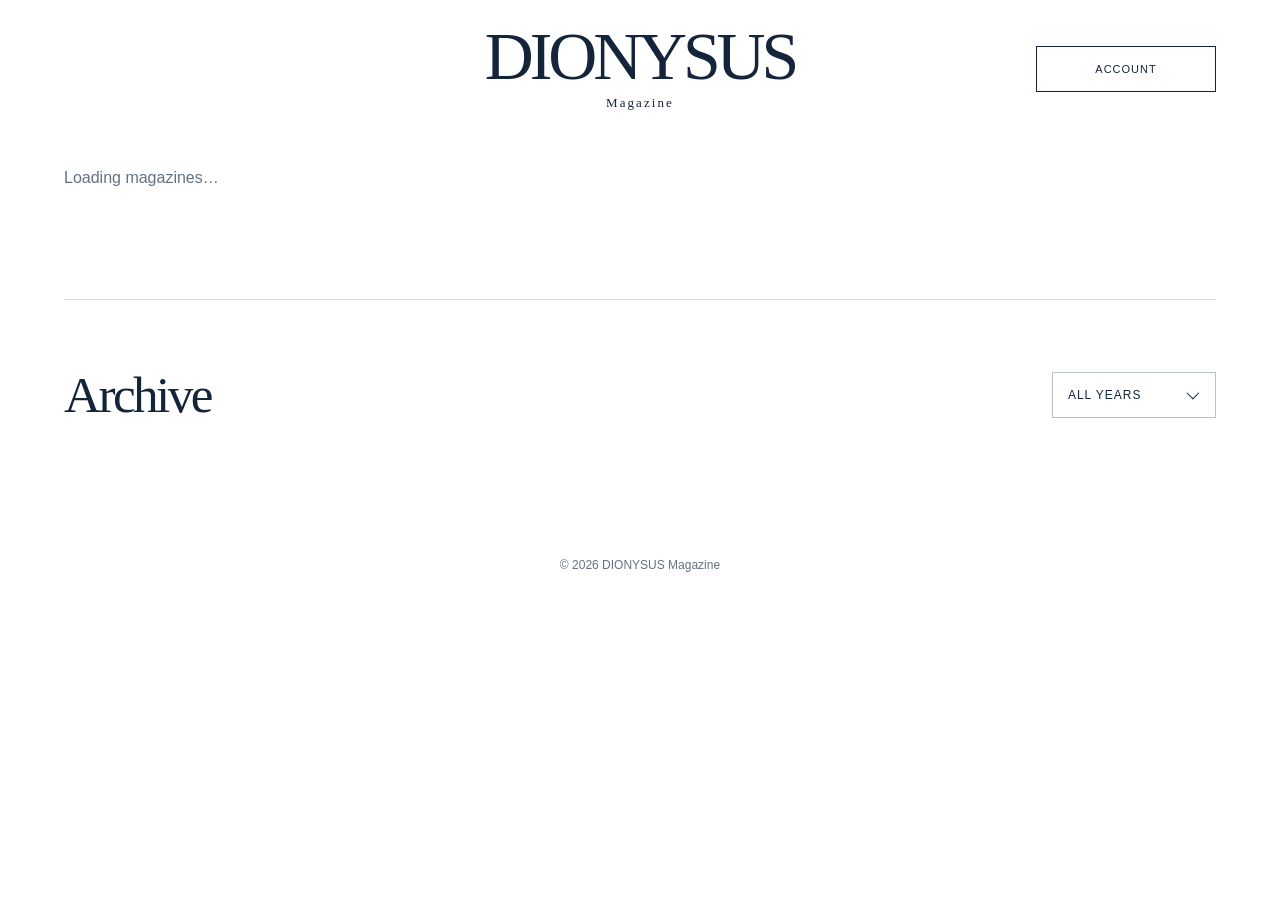
==== index.html @ 73b6ebdb "Add files via upload" ====
<!DOCTYPE html>

<html lang="en">
<head>
<meta charset="utf-8"/>
<meta content="width=device-width,initial-scale=1" name="viewport"/>
<title>Dionysus Magazine</title>
<link href="./style.css" rel="stylesheet"/>
<link rel="icon" href="/favicon.ico" sizes="any" type="image/x-icon"/>
<link rel="icon" href="/favicon-48.png" sizes="48x48" type="image/png"/>
<link rel="icon" href="/favicon-96.png" sizes="96x96" type="image/png"/>
</head>
<body class="page-index">
<div class="shell">
<header class="top site-header"><a aria-label="Dionysus Magazine home" class="brand" href="./index.html"><div class="masthead">DIONYSUS</div><small>Magazine</small></a><div class="account-actions"><a class="subscribe profile-outline" href="./Subscribe.html" id="account-link">Account</a></div></header>
<main>
<section aria-labelledby="current-title" class="current"><div class="state" id="loading">Loading magazines…</div><div class="current-grid hidden" id="current-content"><a aria-label="Read current issue" class="cover" id="current-cover-link" rel="noopener noreferrer" target="_blank"></a><div class="current-copy"><div class="eyebrow">Current issue</div><h1 class="issue-heading" id="current-title"></h1><p class="description">One issue every week. Fifty-two editions a year. A growing archive of magazines, each featuring its own collection of stories, visuals, and ideas.</p><a class="read" id="current-read" rel="noopener noreferrer" target="_blank">Read the magazine</a></div></div><p class="state error hidden" id="error"></p><p class="state hidden" id="empty">No published magazines yet. Upload a PDF in Supabase Storage, then add a published row in the magazines table.</p></section>
<section aria-labelledby="archive-title" class="archive"><div class="archive-head"><h2 id="archive-title">Archive</h2><div class="year-filter-wrap"><div class="year-dropdown" id="year-dropdown"><button aria-controls="year-menu" aria-expanded="false" aria-haspopup="listbox" class="year-trigger" id="year-trigger" type="button"><span id="year-selected">All years</span><span aria-hidden="true" class="year-chevron"></span></button><div aria-label="Filter archive by year" class="year-menu hidden" id="year-menu" role="listbox"></div></div><select aria-label="Archive year" class="visually-hidden" id="year-filter"><option value="all">All years</option></select></div></div><div class="archive-grid" id="archive-grid"></div><p class="state hidden" id="archive-empty">No earlier issues for this year.</p></section>
</main><footer class="site-footer"><div>© <span id="site-copyright-year"></span> DIONYSUS Magazine</div></footer>
</div>
<script type="module">

// The Supabase publishable key is public by design. Never put a service-role or secret key here.
import {createClient} from 'https://esm.sh/@supabase/supabase-js@2';
const SUPABASE_URL = 'https://imwqgvigesticlhsakfx.supabase.co';
const SUPABASE_PUBLISHABLE_KEY = 'sb_publishable_GEjJpD7saLKkIDj7LmeCiQ_CbvduMlo';
const BUCKET = 'magazine-pdfs';
const COVER_BUCKET = 'magazine-covers';
const $ = id => document.getElementById(id);
const authDb=createClient(SUPABASE_URL,SUPABASE_PUBLISHABLE_KEY);
let canRead=false;
let signedIn=false;
let displayedIssues=[];
function issueHref(issue){return canRead?'#read-magazine':signedIn?'./profile.html':subscribeUrl(issue)}
function refreshIssueLinks(){
 for(const a of document.querySelectorAll('[data-pdf-path]')){
  const path=a.dataset.pdfPath;
  a.href=canRead?'#read-magazine':signedIn?'./profile.html':'./Subscribe.html';
  a.removeAttribute('target');a.removeAttribute('rel');
 }
}
async function updateAccess(session){
 canRead=false;
 signedIn=!!session?.user;
 if(session?.user){
  const {data,error}=await authDb.from('magazine_subscribers').select('subscription_status').eq('user_id',session.user.id).maybeSingle();
  if(error)console.error('Unable to verify subscription:',error);
  canRead=data?.subscription_status==='active';
 }
 refreshIssueLinks();
}
async function showAccount(session){
 const link=$('account-link');if(!link)return;
 link.textContent=session?.user?(session.user.email||'Profile'):'Account';
  link.setAttribute('aria-label',session?.user?`Account: ${session.user.email||'Profile'}`:'Account');
 link.href=session?.user?'./profile.html':'./Subscribe.html';
 link.title=session?.user?'Open your profile':'Log in or subscribe';
 link.classList.add('profile-outline');
}
authDb.auth.getSession().then(async ({data})=>{await showAccount(data.session);await updateAccess(data.session)}).catch(console.error);
authDb.auth.onAuthStateChange((_event,session)=>{void showAccount(session);setTimeout(()=>updateAccess(session),0)});


// PDF bucket is PRIVATE. Download requires Supabase Storage RLS authorization.
async function downloadProtectedPdf(path){
 try{
  const {data:{session}}=await authDb.auth.getSession();
  if(!session){location.href='./Subscribe.html';return}
  const {data:subscription,error:statusError}=await authDb.from('magazine_subscribers').select('subscription_status').eq('user_id',session.user.id).maybeSingle();
  if(statusError)throw new Error('Unable to verify your subscription. Please try again.');
  if(subscription?.subscription_status!=='active'){location.href='./profile.html';return}
  const {data,error}=await authDb.storage.from(BUCKET).download(path);
  if(error)throw new Error('Unable to download this magazine: '+error.message);
  const filename=path.split('/').pop()||'magazine.pdf';
  const url=URL.createObjectURL(new Blob([data],{type:'application/pdf'}));
  const link=document.createElement('a');
  link.href=url;
  link.download=filename;
  link.style.display='none';
  document.body.append(link);
  link.click();
  link.remove();
  setTimeout(()=>URL.revokeObjectURL(url),60000);
 }catch(err){alert(err.message||String(err));}
}
document.addEventListener('click',e=>{
 const link=e.target.closest('a[data-pdf-path]');if(!link)return;
 e.preventDefault();
 void downloadProtectedPdf(link.dataset.pdfPath);
});
const label = issue => `${issue.issue_week}/52 ${issue.issue_year}`;
const subscribeUrl = issue => `./Subscribe.html?issue=${encodeURIComponent(label(issue))}`;
// PNG cover stored alongside each PDF by Dionysus Admin.
const coverUrl = path => `${SUPABASE_URL}/storage/v1/object/public/${COVER_BUCKET}/${String(path.replace(/\.pdf$/i,'.png')).split('/').map(encodeURIComponent).join('/')}`;
function renderCover(container,path,eager=false){
 const img=document.createElement('img');img.src=coverUrl(path);img.alt='Magazine cover';img.loading=eager?'eager':'lazy';img.decoding='async';if(eager)img.fetchPriority='high';img.onerror=()=>{console.error('Cover image failed:',img.src);container.title='PNG missing or inaccessible in magazine-covers: '+path.replace(/\.pdf$/i,'.png');img.remove();const note=document.createElement('span');note.className='cover-unavailable';note.textContent='Cover unavailable';container.append(note)};container.replaceChildren(img);
}
function coverLink(issue){
  const a=document.createElement('a');a.className='issue-link';a.href=issueHref(issue);a.dataset.pdfPath=issue.pdf_path;a.removeAttribute('target');a.removeAttribute('rel');a.setAttribute('aria-label',`Read issue ${label(issue)}`);
  const cover=document.createElement('div');cover.className='cover';a.append(cover);renderCover(cover,issue.pdf_path);
  const caption=document.createElement('span');caption.className='issue-label';caption.textContent=label(issue);a.append(caption);return a;
}
function renderArchive(issues){
  const grid=$('archive-grid');grid.replaceChildren();
  const year=$('year-filter').value;
  const filtered=issues.filter(i=>year==='all'||String(i.issue_year)===year);
  for(const issue of filtered)grid.append(coverLink(issue));
  $('archive-empty').classList.toggle('hidden',filtered.length!==0);
}
async function loadMagazines(){
 try{
  const endpoint=`${SUPABASE_URL}/rest/v1/magazines?select=issue_year,issue_week,publication_date,pdf_path&published=eq.true&order=issue_year.desc,issue_week.desc`;
  const response=await fetch(endpoint,{headers:{apikey:SUPABASE_PUBLISHABLE_KEY}});
  if(!response.ok){const detail=await response.text();throw new Error(`Supabase returned ${response.status}: ${detail.slice(0,300)}`)}
  const issues=await response.json();$('loading').classList.add('hidden');
  if(!issues.length){$('empty').classList.remove('hidden');$('archive-empty').classList.remove('hidden');return}
  const [current,...older]=issues;
  $('current-title').textContent=label(current);
  $('current-cover-link').href=issueHref(current);$('current-cover-link').dataset.pdfPath=current.pdf_path;
   renderCover($('current-cover-link'), current.pdf_path, true);
  $('current-read').href=issueHref(current);$('current-read').dataset.pdfPath=current.pdf_path;
  $('current-content').classList.remove('hidden');
  const years=[...new Set(older.map(i=>i.issue_year))];
  for(const year of years){const option=document.createElement('option');option.value=String(year);option.textContent=String(year);$('year-filter').append(option)}
  // Build a fully styled dropdown while keeping the original select as the filter state.
  const yearSelect=$('year-filter'),yearTrigger=$('year-trigger'),yearMenu=$('year-menu'),yearDropdown=$('year-dropdown');
  function closeYearMenu(){yearMenu.classList.add('hidden');yearTrigger.setAttribute('aria-expanded','false')}
  function rebuildYearMenu(){
    yearMenu.replaceChildren();
    for(const option of yearSelect.options){
      const item=document.createElement('button');item.type='button';item.className='year-option';item.setAttribute('role','option');item.dataset.value=option.value;item.textContent=option.textContent;item.setAttribute('aria-selected',String(option.value===yearSelect.value));
      item.addEventListener('click',()=>{yearSelect.value=option.value;$('year-selected').textContent=option.textContent;yearSelect.dispatchEvent(new Event('change'));closeYearMenu();yearTrigger.focus()});
      yearMenu.append(item);
    }
  }
  yearTrigger.addEventListener('click',()=>{const opening=yearMenu.classList.contains('hidden');yearMenu.classList.toggle('hidden',!opening);yearTrigger.setAttribute('aria-expanded',String(opening));if(opening)yearMenu.querySelector('[aria-selected="true"]')?.focus()});
  yearDropdown.addEventListener('keydown',e=>{if(e.key==='Escape'){closeYearMenu();yearTrigger.focus()}else if(e.key==='ArrowDown'||e.key==='ArrowUp'){if(yearMenu.classList.contains('hidden')){yearTrigger.click();e.preventDefault();return}const items=[...yearMenu.querySelectorAll('.year-option')],idx=items.indexOf(document.activeElement),step=e.key==='ArrowDown'?1:-1;items[(idx+step+items.length)%items.length]?.focus();e.preventDefault()}});
  document.addEventListener('pointerdown',e=>{if(!yearDropdown.contains(e.target))closeYearMenu()});
  yearSelect.addEventListener('change',()=>{rebuildYearMenu();renderArchive(older)});
  rebuildYearMenu();
  renderArchive(older);
  refreshIssueLinks();
 }catch(err){$('loading').classList.add('hidden');$('error').textContent=`Unable to load magazines. ${err.message}`;$('error').classList.remove('hidden');console.error(err)}
}
loadMagazines();
</script>
<script>document.getElementById("site-copyright-year").textContent = new Date().getFullYear();</script></body>
</html>
---- style.css ----
/* Shared stylesheet for Dionysus Magazine. */
/* index(20261010-120838).html */
body.page-index{--ink:#14243A;--muted:#647184;--paper:#fff;--cover:#e5e5e5}
body.page-index *{box-sizing:border-box}
body.page-index{margin:0;background:var(--paper);color:var(--ink);font-family:Arial,Helvetica,sans-serif}
body.page-index button, body.page-index select{font:inherit}
body.page-index a{color:inherit}
body.page-index .shell{max-width:1380px;margin:auto;padding:26px clamp(20px,5vw,75px) 90px}
body.page-index .top{display:grid;grid-template-columns:1fr auto 1fr;align-items:center;gap:15px;border-bottom:1px solid #dbe0e5;padding-bottom:24px}
body.page-index .brand{text-decoration:none;grid-column:2;text-align:center}
body.page-index .masthead{font-family:Georgia,"Times New Roman",serif;font-size:clamp(39px,5.5vw,73.728px);letter-spacing:-.068em;line-height:.9;font-weight:normal}
body.page-index .brand small{display:block;font-family:Georgia,serif;font-size:15px;letter-spacing:.18em;margin-top:11px}
body.page-index .account-actions{grid-column:3;justify-self:end;display:flex;gap:9px;align-items:center}
body.page-index .subscribe{background:var(--ink);color:white;border:1px solid var(--ink);padding:12px 19px;text-decoration:none;font-size:12px;letter-spacing:.09em;text-transform:uppercase}
body.page-index .eyebrow{font-size:12px;letter-spacing:.16em;text-transform:uppercase;font-weight:bold}
body.page-index .current{padding:65px 0 80px;border-bottom:1px solid #dbe0e5}
body.page-index .current-grid{display:grid;grid-template-columns:minmax(240px, .95fr) 1fr;gap:clamp(32px,7vw,110px);align-items:center}
body.page-index .cover{display:block;aspect-ratio:210/297;background:var(--cover);width:100%;border:0;overflow:hidden;position:relative}
body.page-index .cover img{width:100%;height:100%;object-fit:cover;display:block}
body.page-index .current .cover{max-width:470px}
body.page-index .issue-heading{font-family:Georgia,serif;font-size:clamp(40px,5.8vw,88px);font-weight:normal;letter-spacing:-.055em;line-height:1;margin:20px 0 28px}
body.page-index .description{font-family:Georgia,serif;font-size:clamp(17px,1.65vw,23px);line-height:1.55;max-width:500px;color:#46556a}
body.page-index .read{display:inline-block;margin-top:26px;padding:15px 25px;background:var(--ink);color:white;text-decoration:none;font-size:12px;letter-spacing:.12em;text-transform:uppercase}
body.page-index .archive{padding-top:65px}
body.page-index .archive-head{display:flex;justify-content:space-between;align-items:end;gap:16px;margin-bottom:34px}
body.page-index .archive h2{font-family:Georgia,serif;font-size:clamp(32px,4vw,54px);font-weight:normal;letter-spacing:-.05em;margin:0}
body.page-index .archive label{font-size:12px;letter-spacing:.1em;text-transform:uppercase}
body.page-index .archive select{margin-left:10px;padding:9px 26px 9px 12px;background:white;border:1px solid #b9c1ca;color:var(--ink)}
body.page-index .archive-grid{display:grid;grid-template-columns:repeat(4,minmax(0,1fr));gap:42px 22px}
body.page-index .issue-link{text-decoration:none;display:block}
body.page-index .issue-link:hover .cover{outline:2px solid var(--ink);outline-offset:3px}
body.page-index .issue-label{display:block;font-family:Georgia,serif;font-size:clamp(16px,1.7vw,24px);margin-top:13px}
body.page-index .state{padding:32px 0;color:var(--muted)}
body.page-index .error{color:#9b2633}
body.page-index .hidden{display:none!important}
body.page-index footer{border-top:1px solid #dbe0e5;margin-top:80px;padding-top:20px;color:var(--muted);font-size:12px}
@media (max-width:700px){body.page-index .shell{padding-top:22px}
body.page-index .top{grid-template-columns:1fr auto;align-items:center}
body.page-index .brand{grid-column:1;text-align:left}
body.page-index .masthead{font-size:clamp(37px,8vw,60px)}
body.page-index .brand small{text-align:left}
body.page-index .account-actions{grid-column:2}
body.page-index .subscribe{padding:10px}
body.page-index .current{padding:45px 0 60px}
body.page-index .current-grid{grid-template-columns:1fr;gap:28px}
body.page-index .current .cover{max-width:360px}
body.page-index .issue-heading{margin:15px 0}
body.page-index .archive-grid{grid-template-columns:repeat(2,minmax(0,1fr));gap:32px 16px}
body.page-index .archive{padding-top:42px}}
@media (max-width:370px){body.page-index .masthead{font-size:32px}
body.page-index .subscribe{font-size:10px}
body.page-index .account-actions{gap:5px}}
body.page-index .cover-unavailable{position:absolute;inset:0;display:flex;align-items:center;justify-content:center;padding:20px;text-align:center;font-size:13px;color:#647184}
body.page-index .archive select{appearance:none;-webkit-appearance:none;padding-right:44px;background-image:url("data:image/svg+xml,%3Csvg xmlns='http://www.w3.org/2000/svg' width='12' height='8' viewBox='0 0 12 8'%3E%3Cpath d='M1 1.5 6 6.5 11 1.5' fill='none' stroke='%2314243a' stroke-width='1.5' stroke-linecap='round' stroke-linejoin='round'/%3E%3C/svg%3E");background-repeat:no-repeat;background-position:right 15px center;background-size:12px 8px;}
body.page-index .visually-hidden{position:absolute!important;width:1px!important;height:1px!important;padding:0!important;margin:-1px!important;overflow:hidden!important;clip:rect(0,0,0,0)!important;white-space:nowrap!important;border:0!important}
body.page-index .year-filter-wrap{display:flex;align-items:center;gap:12px}
body.page-index .year-caption{font-size:12px;font-weight:bold;letter-spacing:.1em;text-transform:uppercase}
body.page-index .year-dropdown{position:relative;min-width:164px}
body.page-index .year-trigger{width:100%;display:flex;align-items:center;justify-content:space-between;gap:22px;padding:13px 15px;background:#fff;border:1px solid #b9c1ca;color:var(--ink);font:12px Arial,Helvetica,sans-serif;letter-spacing:.08em;text-transform:uppercase;cursor:pointer;transition:border-color .15s,background .15s}
body.page-index .year-trigger:hover, body.page-index .year-trigger[aria-expanded="true"]{border-color:var(--ink);background:#f7f8fa}
body.page-index .year-trigger:focus-visible, body.page-index .year-option:focus-visible{outline:2px solid var(--ink);outline-offset:3px}
body.page-index .year-chevron{display:block;width:9px;height:9px;border-right:1.5px solid currentColor;border-bottom:1.5px solid currentColor;transform:rotate(45deg) translateY(-2px);margin-right:4px;transition:transform .15s}
body.page-index .year-trigger[aria-expanded="true"] .year-chevron{transform:rotate(225deg) translate(-2px,-2px)}
body.page-index .year-menu{position:absolute;top:calc(100% + 5px);right:0;width:100%;max-height:250px;overflow-y:auto;background:#fff;border:1px solid var(--ink);box-shadow:0 12px 24px rgba(20,36,58,.1);z-index:20;padding:5px}
body.page-index .year-option{width:100%;display:block;text-align:left;border:0;background:transparent;color:var(--ink);padding:12px 11px;font:12px Arial,Helvetica,sans-serif;letter-spacing:.07em;text-transform:uppercase;cursor:pointer}
body.page-index .year-option:hover, body.page-index .year-option:focus-visible{background:#f0f2f5}
body.page-index .year-option[aria-selected="true"]{background:var(--ink);color:white}
body.page-index .login-outline{background:transparent;color:var(--ink);border:1px solid var(--ink)}
/* profile(2).html */
body.page-profile{--ink:#14243a;--muted:#647184;--line:#dbe0e5}
body.page-profile *{box-sizing:border-box}
body.page-profile{margin:0;color:var(--ink);background:#fff;font-family:Arial,Helvetica,sans-serif}
body.page-profile a{color:inherit}
body.page-profile .shell{max-width:1050px;margin:auto;padding:26px clamp(20px,5vw,75px) 80px}
body.page-profile .top{display:flex;justify-content:center;align-items:center;border-bottom:1px solid var(--line);padding-bottom:24px}
body.page-profile .nav-back{padding-top:20px}
body.page-profile .nav-back .back{display:inline-block}
body.page-profile .brand{text-decoration:none;text-align:center}
body.page-profile .masthead{font-family:Georgia,serif;font-size:clamp(38px,5.5vw,67px);letter-spacing:-.068em;line-height:.9}
body.page-profile .brand small{display:block;font-family:Georgia,serif;font-size:15px;letter-spacing:.18em;margin-top:11px}
body.page-profile .back{font-size:12px;letter-spacing:.1em;text-decoration:none;text-transform:uppercase}
body.page-profile .layout{display:grid;grid-template-columns:.7fr 1.3fr;gap:clamp(30px,6vw,85px);padding:70px 0}
body.page-profile .eyebrow{font-size:12px;font-weight:bold;letter-spacing:.16em;text-transform:uppercase}
body.page-profile h1{font:normal clamp(42px,6vw,74px)/1.03 Georgia,serif;letter-spacing:-.055em;margin:18px 0}
body.page-profile h2{font:normal 29px Georgia,serif;margin:0 0 20px}
body.page-profile p{line-height:1.55;color:var(--muted)}
body.page-profile .panel{border:1px solid var(--line);padding:clamp(20px,3vw,35px);margin-bottom:20px}
body.page-profile .field{margin-bottom:17px}
body.page-profile label{display:block;font-size:12px;font-weight:bold;letter-spacing:.1em;text-transform:uppercase;margin-bottom:8px}
body.page-profile input{width:100%;padding:13px 12px;border:1px solid #b9c1ca;border-radius:0;font:16px Arial,sans-serif;min-height:46px;color:var(--ink)}
body.page-profile .grid{display:grid;grid-template-columns:1fr 1fr;gap:14px}
body.page-profile .btn{background:var(--ink);color:white;border:1px solid var(--ink);padding:14px 21px;font:12px Arial,sans-serif;letter-spacing:.09em;text-transform:uppercase;cursor:pointer;min-height:46px}
body.page-profile .btn.secondary{background:white;color:var(--ink)}
body.page-profile .btn.danger{background:white;color:#9b2633;border-color:#9b2633}
body.page-profile .btn:disabled{opacity:.5;cursor:wait}
body.page-profile .actions{display:flex;gap:10px;flex-wrap:wrap}
body.page-profile .message{padding:12px;border:1px solid var(--line);margin:14px 0;white-space:pre-wrap;font-size:14px}
body.page-profile .message.error{color:#9b2633}
body.page-profile .hidden{display:none!important}
body.page-profile footer{border-top:1px solid var(--line);padding-top:22px;color:var(--muted);font-size:12px}
@media (max-width:740px){body.page-profile .layout{grid-template-columns:1fr;padding:40px 0}
body.page-profile .grid{grid-template-columns:1fr}}
body.page-profile .layout{display:flex;flex-direction:column;gap:26px;padding:42px 0 60px;max-width:720px;margin:0 auto;}
body.page-profile .layout>section:first-child{border:1px solid var(--line);padding:clamp(22px,4vw,36px);text-align:center;}
body.page-profile .layout>section:first-child .member-title{margin:0 0 20px;}
body.page-profile .layout>section:first-child #status{overflow-wrap:anywhere;}
body.page-profile .layout>section:first-child #signout{max-width:100%;}
body.page-profile .member-title{font:normal 29px Georgia,serif;margin:0 0 20px;text-align:left}
body.page-profile .member-kicker{font-size:11px;font-weight:bold;letter-spacing:.19em;text-transform:uppercase;color:var(--muted);margin:0 0 10px}
body.page-profile .member-details{display:grid;grid-template-columns:1fr 1fr;gap:14px;margin:22px 0 24px;padding:20px 0;border-top:1px solid var(--line);border-bottom:1px solid var(--line);text-align:left}
body.page-profile .member-detail-label{display:block;font-size:12px;text-transform:uppercase;letter-spacing:1px;font-weight:bold;color:var(--ink);margin-bottom:8px}
body.page-profile .member-detail-value{display:block;font-size:14px;font-weight:bold;overflow-wrap:anywhere}
body.page-profile .member-email{font-size:15px;color:var(--ink);margin:12px 0 0;text-align:left;width:100%;align-self:stretch;}
@media (max-width:480px){body.page-profile .member-details{grid-template-columns:1fr}}
body.page-profile .layout>#content{width:100%;}
body.page-profile button.btn{display:block;width:100%;max-width:none;}
body.page-profile .actions{display:flex;flex-direction:column;align-items:stretch;}
body.page-profile .actions button.btn{width:100%;}
/* Subscribe(1).html */
body.page-subscribe{--ink:#14243a;--muted:#647184;--line:#dbe0e5}
body.page-subscribe *{box-sizing:border-box}
body.page-subscribe{margin:0;color:var(--ink);background:#fff;font-family:Arial,Helvetica,sans-serif}
body.page-subscribe a{color:inherit}
body.page-subscribe .shell{max-width:1150px;margin:auto;padding:26px clamp(20px,5vw,75px) 80px}
body.page-subscribe .top{display:flex;justify-content:center;align-items:center;border-bottom:1px solid var(--line);padding-bottom:24px}
body.page-subscribe .nav-back{padding-top:20px}
body.page-subscribe .nav-back .back{display:inline-block}
body.page-subscribe .brand{text-decoration:none;text-align:center}
body.page-subscribe .masthead{font-family:Georgia,serif;font-size:clamp(38px,5.5vw,67px);letter-spacing:-.068em;line-height:.9}
body.page-subscribe .brand small{display:block;font-family:Georgia,serif;font-size:15px;letter-spacing:.18em;margin-top:11px}
body.page-subscribe .back{font-size:12px;letter-spacing:.12em;text-decoration:none;text-transform:uppercase}
body.page-subscribe .layout{display:grid;grid-template-columns:.85fr 1fr;gap:clamp(32px,7vw,110px);padding:80px 0}
body.page-subscribe .eyebrow{font-size:12px;font-weight:bold;letter-spacing:.16em;text-transform:uppercase}
body.page-subscribe .intro h1{font:normal clamp(45px,6vw,80px)/1.03 Georgia,serif;letter-spacing:-.055em;margin:20px 0 24px}
body.page-subscribe .intro p{font:19px/1.6 Georgia,serif;color:#46556a;max-width:390px}
body.page-subscribe .form-panel{border:1px solid var(--line);padding:clamp(22px,3vw,40px)}
body.page-subscribe h2{font:normal 32px Georgia,serif;margin:0 0 10px}
body.page-subscribe .hint{font-size:13px;color:var(--muted);margin-bottom:24px;line-height:1.6}
body.page-subscribe .field{margin:0 0 17px}
body.page-subscribe label{display:block;font-size:12px;font-weight:bold;letter-spacing:.1em;text-transform:uppercase;margin-bottom:8px}
body.page-subscribe input{width:100%;padding:13px 12px;border:1px solid #b9c1ca;border-radius:0;font:16px Arial,sans-serif;min-height:46px;color:var(--ink)}
body.page-subscribe .grid{display:grid;grid-template-columns:1fr 1fr;gap:14px}
body.page-subscribe .btn{display:block;width:100%;background:var(--ink);color:white;border:1px solid var(--ink);padding:15px 23px;font:12px Arial,sans-serif;letter-spacing:.1em;text-transform:uppercase;cursor:pointer;min-height:48px;text-decoration:none}
body.page-subscribe .btn:disabled{opacity:.55;cursor:wait}
body.page-subscribe .message{font-size:14px;line-height:1.5;margin-top:18px;padding:13px;border:1px solid var(--line);white-space:pre-wrap}
body.page-subscribe .message.error{color:#9b2633;border-color:#dfb8be}
body.page-subscribe .message.ok{color:#17613a;border-color:#add5bd}
body.page-subscribe .hidden{display:none!important}
body.page-subscribe .fine{font-size:12px;color:var(--muted);margin-top:20px;line-height:1.6}
body.page-subscribe .issue{font-size:13px;color:var(--muted);margin-top:12px}
body.page-subscribe footer{border-top:1px solid var(--line);padding-top:22px;font-size:12px;color:var(--muted)}
@media (max-width:740px){body.page-subscribe .layout{grid-template-columns:1fr;padding:45px 0;gap:26px}
body.page-subscribe .grid{grid-template-columns:1fr}
body.page-subscribe .back{font-size:10px}
body.page-subscribe .form-panel{padding:22px}}
/* Shared masthead, account links and footer */
body .top.site-header{display:grid;grid-template-columns:1fr auto 1fr;align-items:center;gap:15px;border-bottom:1px solid var(--line,#dbe0e5);padding-bottom:24px}
body .site-header .brand{grid-column:2;text-align:center;text-decoration:none}
body .site-header .masthead{font-family:Georgia,"Times New Roman",serif;font-size:clamp(39px,5.5vw,73.728px);letter-spacing:-.068em;line-height:.9;font-weight:normal}
body .site-header .brand small{display:block;font-family:Georgia,serif;font-size:15px;letter-spacing:.18em;margin-top:11px}
body .site-header .account-actions{grid-column:3;justify-self:end;display:flex;gap:9px;align-items:center}
body .site-header .subscribe{background:var(--ink);color:#fff;border:1px solid var(--ink);padding:12px 19px;text-decoration:none;font-size:12px;letter-spacing:.09em;text-transform:uppercase}
body .site-header .subscribe.login-outline{background:transparent;color:var(--ink)}
body .site-footer{border-top:1px solid var(--line,#dbe0e5);margin-top:80px;padding-top:22px;color:var(--muted);font-size:12px}
body.page-profile .site-footer,body.page-subscribe .site-footer{margin-top:0}
body .hidden{display:none!important}
@media(max-width:700px){body .top.site-header{grid-template-columns:minmax(0,1fr) auto}body .site-header .brand{grid-column:1;text-align:left}body .site-header .brand small{text-align:left}body .site-header .masthead{font-size:clamp(32px,8vw,60px)}body .site-header .account-actions{grid-column:2}body .site-header .subscribe{padding:10px}}
@media(max-width:370px){body .site-header .masthead{font-size:32px}body .site-header .subscribe{font-size:10px}body .site-header .account-actions{gap:5px}}

body.page-subscribe .shipping-heading{font-size:25px;margin:26px 0 18px}

/* Logo-only header on profile, login and subscription pages */
body .site-header.site-header-simple{grid-template-columns:1fr auto 1fr}
body .site-header.site-header-simple .brand{grid-column:2;text-align:center}
body .site-header.site-header-simple .brand small{text-align:center}
@media(max-width:700px){body .site-header.site-header-simple{grid-template-columns:1fr auto 1fr}body .site-header.site-header-simple .brand{grid-column:2;text-align:center}body .site-header.site-header-simple .brand small{text-align:center}}

/* PayPal subscription section */
.page-subscribe .stripe-subscription{margin-top:28px;padding-top:24px;border-top:1px solid var(--line)}
.page-subscribe .stripe-subscription h2{margin-bottom:10px}

.page-subscribe .stripe-checkout{text-align:center;margin-top:12px}

/* Profile overview panel refinements (moved from profile.html) */
/* Consistent with the Password and Shipping address panels. */
body.page-profile .layout { gap: 20px; }
body.page-profile .layout > section.panel,
body.page-profile .layout > section:first-child.panel {
  border: 1px solid var(--line);
  padding: clamp(20px, 3vw, 35px);
  margin: 0;
  background: #fff;
  text-align: left;
}
body.page-profile .layout > section.panel h2 {
  font: normal 29px Georgia, serif;
  margin: 0 0 20px;
  text-align: left;
}
body.page-profile .layout > section.panel .member-details {
  display: flex;
  flex-direction: column;
  gap: 0;
  margin: 0;
  padding: 0;
  border: 0;
  text-align: left;
}
body.page-profile .layout > section.panel .member-details > div {
  padding: 0;
  margin: 0 0 17px;
  border: 0;
  text-align: left;
}
body.page-profile .layout > section.panel .member-detail-label {
  display: block;
  font-size: 12px;
  font-weight: bold;
  letter-spacing: .1em;
  text-transform: uppercase;
  color: var(--ink);
  margin: 0 0 8px;
  text-align: left;
}
body.page-profile .layout > section.panel .member-detail-value {
  display: block;
  font-size: 14px;
  font-weight: normal;
  line-height: 1.55;
  overflow-wrap: anywhere;
  text-align: left;
}
body.page-profile #shippingAddressDisplay { white-space: pre-line; }
body.page-profile #membershipOverview .actions { margin: 0; }
body.page-profile #accountOverview #signout { margin-top: 0; }
body.page-profile .layout > #content > .panel { margin-bottom: 20px; }
body.page-profile .layout > #content > .panel:last-child { margin-bottom: 0; }

/* Account access: same centered width as profile panels */
body.page-subscribe .layout{display:flex;flex-direction:column;max-width:720px;width:100%;margin:0 auto;padding:42px 0 60px;gap:0}
body.page-subscribe .form-panel{width:100%;padding:clamp(20px,3vw,35px)}
@media(max-width:740px){body.page-subscribe .layout{padding:40px 0}}

/* Back navigation removed from profile and account access pages. */

/* No separator lines on site headers and footers across all pages. */
body.page-index .top.site-header,
body.page-profile .top.site-header,
body.page-subscribe .top.site-header { border-bottom: none; }
body.page-index footer,
body.page-profile footer,
body.page-subscribe footer,
body .site-footer { border-top: none; }

/* Profile overview values match the Shipping address form input text. */
body.page-profile .layout > section.panel .member-detail-value {
  font-family: Arial, Helvetica, sans-serif;
  font-size: 16px;
  font-weight: normal;
}

/* Center the copyright text in every page footer. */
body .site-footer,
body.page-index footer,
body.page-profile footer,
body.page-subscribe footer {
  text-align: center;
}

/* Align back navigation with centered 720px content panels. */
body.page-profile .nav-back,
body.page-subscribe .nav-back {max-width:720px;width:100%;margin:0 auto;padding-top:20px;}

/* Outlined navigation buttons below the account forms. */
body.page-subscribe .auth-switch{display:block;width:100%;margin-top:17px;text-align:center;background:#fff;color:var(--ink);border:1px solid var(--ink);text-decoration:none;padding:15px 23px;font:12px Arial,sans-serif;letter-spacing:.1em;text-transform:uppercase;min-height:48px;box-sizing:border-box}
body.page-subscribe .auth-switch:hover{background:#f7f8fa}

/* Account form box heading spacing. */
body.page-subscribe .form-panel h2 { margin: 0 0 17px; }

/* Compact, always-visible site header. */
body.page-index, body.page-profile, body.page-subscribe { --header-height: 76px; }
body .top.site-header {
  position: fixed;
  top: 0;
  left: 0;
  right: 0;
  z-index: 1000;
  height: var(--header-height);
  padding: 10px clamp(20px, 5vw, 75px);
  background: #fff;
  border: 0;
}
body.page-index .shell, body.page-profile .shell, body.page-subscribe .shell { padding-top: calc(var(--header-height) + 16px); }
body .site-header .masthead { font-size: clamp(26px, 3vw, 39px); letter-spacing: -.06em; }
body .site-header .brand small { font-size: 10px; letter-spacing: .16em; margin-top: 5px; }
body .site-header .account-actions { min-width: 0; }
body .site-header .account-actions .subscribe { max-width: min(38vw, 260px); overflow: hidden; text-overflow: ellipsis; white-space: nowrap; font-size: 11px; padding: 10px 12px; }
@media (max-width: 700px) {
  body.page-index, body.page-profile, body.page-subscribe { --header-height: 66px; }
  body .top.site-header { padding: 8px 16px; gap: 8px; }
  body .site-header .masthead { font-size: clamp(23px, 5.8vw, 32px); }
  body .site-header .brand small { font-size: 9px; }
  body .site-header .account-actions .subscribe { max-width: 35vw; font-size: 10px; padding: 9px 8px; }
}

/* Outline the signed-in Profile navigation button only. */
body.page-index .site-header .account-actions .subscribe.profile-outline { background: #fff; color: var(--ink); border: 1px solid var(--ink); }


/* Responsive layout improvements — all pages */
html { -webkit-text-size-adjust: 100%; }
body.page-index, body.page-profile, body.page-subscribe { min-width: 0; overflow-x: clip; }
body.page-index .shell, body.page-profile .shell, body.page-subscribe .shell { width: 100%; min-width: 0; }
body .site-header .brand, body .site-header .account-actions { min-width: 0; }
body .site-header .account-actions .subscribe { overflow: hidden; text-overflow: ellipsis; white-space: nowrap; }
body.page-index .current-grid > *, body.page-index .archive-grid > *, body.page-profile .layout > *, body.page-subscribe .layout > * { min-width: 0; }
body.page-index .current-grid .cover { margin-inline: auto; }
body.page-index .archive-grid { grid-template-columns: repeat(4, minmax(0, 1fr)); }
body.page-index .archive-grid .issue-link { min-width: 0; }
body.page-index .archive-head { align-items: center; }
body.page-index .year-filter-wrap { min-width: 0; }
body.page-index .year-dropdown { min-width: 0; width: 164px; }
body.page-profile .layout, body.page-subscribe .layout, body.page-profile .nav-back, body.page-subscribe .nav-back { max-width: 720px; width: 100%; }
body.page-profile .panel, body.page-subscribe .form-panel { min-width: 0; }
body.page-profile input, body.page-subscribe input { max-width: 100%; }
body.page-profile .grid, body.page-subscribe .grid { grid-template-columns: repeat(2, minmax(0, 1fr)); }

@media (max-width: 900px) {
  body.page-index .archive-grid { grid-template-columns: repeat(3, minmax(0, 1fr)); gap: 32px 18px; }
  body.page-index .current-grid { gap: clamp(24px, 4vw, 48px); }
}
@media (max-width: 700px) {
  body.page-index .shell, body.page-profile .shell, body.page-subscribe .shell { padding-left: 20px; padding-right: 20px; }
  body.page-index .current-grid { grid-template-columns: minmax(0, 1fr); gap: 28px; }
  body.page-index .current .cover { width: min(100%, 390px); max-width: 390px; }
  body.page-index .archive-grid { grid-template-columns: minmax(0, 1fr); gap: 36px; }
  body.page-index .archive-grid .issue-link { width: 100%; max-width: 420px; margin-inline: auto; }
  body.page-index .issue-label { font-size: 20px; }
  body.page-index .archive-head { gap: 12px; margin-bottom: 26px; }
  body.page-index .archive h2 { font-size: clamp(30px, 7vw, 42px); }
  body.page-index .year-dropdown { width: 150px; }
  body.page-index .year-trigger { padding: 12px 11px; gap: 8px; }
  body.page-profile .grid, body.page-subscribe .grid { grid-template-columns: minmax(0, 1fr); }
  body.page-profile .layout, body.page-subscribe .layout { padding-top: 32px; padding-bottom: 42px; }
  body.page-profile .nav-back, body.page-subscribe .nav-back { padding-top: 12px; }
  body.page-profile .panel, body.page-subscribe .form-panel { padding: 22px; }
  body .site-header .masthead { font-size: clamp(22px, 5.5vw, 32px); }
  body .site-header .account-actions .subscribe { max-width: 42vw; }
}
@media (max-width: 420px) {
  body.page-index .shell, body.page-profile .shell, body.page-subscribe .shell { padding-left: 16px; padding-right: 16px; }
  body.page-index .archive-head { align-items: center; }
  body.page-index .archive h2 { font-size: 31px; }
  body.page-index .year-dropdown { width: 135px; }
  body.page-index .year-trigger { font-size: 11px; }
  body.page-index .current { padding-top: 28px; padding-bottom: 48px; }
  body.page-index .archive { padding-top: 36px; }
  body.page-index .issue-heading { font-size: clamp(38px, 12vw, 55px); }
  body.page-index .read { max-width: 100%; text-align: center; }
  body .top.site-header { padding-left: 12px; padding-right: 12px; }
  body .site-header .masthead { font-size: clamp(20px, 5.3vw, 25px); }
  body .site-header .brand small { font-size: 8px; }
  body .site-header .account-actions .subscribe { max-width: 43vw; font-size: 10px; padding: 9px 7px; }
  body.page-profile .panel, body.page-subscribe .form-panel { padding: 18px; }
  body.page-profile h2, body.page-subscribe h2 { font-size: 27px; }
}

/* Larger, truly centered masthead; header scrolls away with the page. */
body .top.site-header {
  position: relative;
  top: auto;
  left: auto;
  right: auto;
  z-index: auto;
  height: auto;
  min-height: 104px;
  padding: 16px 0 20px;
  display: grid;
  grid-template-columns: minmax(0, 1fr) auto minmax(0, 1fr);
  align-items: center;
}
body .site-header .brand,
body .site-header.site-header-simple .brand { grid-column: 2; justify-self: center; text-align: center; }
body .site-header .brand small,
body .site-header.site-header-simple .brand small { text-align: center; }
body .site-header .masthead { font-size: clamp(40px, 5.3vw, 72px); }
body .site-header .brand small { font-size: 13px; margin-top: 8px; }
body .site-header .account-actions { grid-column: 3; justify-self: end; }
body .site-header .account-actions .subscribe { max-width: min(25vw, 260px); }
body.page-index .shell, body.page-profile .shell, body.page-subscribe .shell { padding-top: 26px; }
@media (max-width: 900px) {
  body .top.site-header,
  body .site-header.site-header-simple {
    grid-template-columns: minmax(0, 1fr);
    justify-items: center;
    gap: 0;
  }
  body .site-header .brand,
  body .site-header.site-header-simple .brand { grid-column: 1; grid-row: 1; }
  body .site-header .account-actions { grid-column: 1; grid-row: 2; justify-self: center; }
  body .site-header .masthead { font-size: clamp(39px, 8vw, 64px); }
  body .site-header .account-actions .subscribe { max-width: calc(100vw - 40px); }
}
@media (max-width: 420px) {
  body .site-header .masthead { font-size: clamp(36px, 10vw, 43px); }
  body .site-header .brand small { font-size: 11px; }
  body .top.site-header { padding: 14px 0 18px; }
  body .site-header .account-actions .subscribe { max-width: calc(100vw - 32px); }
}

/* Current issue begins directly below the header at every viewport width. */
body.page-index .current { padding-top: 0; }

/* Remove spacing between header grid items at every breakpoint. */
body .top.site-header, body.page-index .top.site-header, body .site-header.site-header-simple { gap: 0; row-gap: 0; column-gap: 0; }

/* Balanced masthead spacing: no extra shell offset above the logo. */
body.page-index .shell,
body.page-profile .shell,
body.page-subscribe .shell { padding-top: 0; }
body .top.site-header,
body.page-index .top.site-header,
body.page-profile .top.site-header,
body.page-subscribe .top.site-header {
  min-height: 0;
  padding-top: 26px;
  padding-bottom: 26px;
}
/* Preserve the equal vertical spacing on narrow screens. */
@media (max-width: 420px) {
  body .top.site-header,
  body.page-index .top.site-header,
  body.page-profile .top.site-header,
  body.page-subscribe .top.site-header { padding-top: 26px; padding-bottom: 26px; }
}

/* Full-width account link when the header wraps to two rows. */
@media (max-width: 900px) {
  body.page-index .site-header .account-actions { width: 100%; justify-self: stretch; }
  body.page-index .site-header .account-actions .subscribe { display: block; width: 100%; max-width: none; text-align: center; box-sizing: border-box; overflow: hidden; text-overflow: ellipsis; }
}

/* Space above the full-width Account link when it sits below the logo. */
@media (max-width: 900px) {
  body.page-index .site-header .account-actions {
    padding-top: 18px;
  }
}

/* Uniform height for interactive controls across the site. */
body.page-index, body.page-profile, body.page-subscribe { --control-height: 46px; }
body.page-index .site-header .account-actions .subscribe,
body.page-index .year-trigger,
body.page-index .read,
body.page-index .archive select,
body.page-profile input,
body.page-profile .btn,
body.page-subscribe input,
body.page-subscribe .btn,
body.page-subscribe .auth-switch {
  box-sizing: border-box;
  height: var(--control-height);
  min-height: var(--control-height);
}
body.page-index .site-header .account-actions .subscribe,
body.page-index .year-trigger,
body.page-index .read,
body.page-profile .btn,
body.page-subscribe .btn,
body.page-subscribe .auth-switch {
  display: flex;
  align-items: center;
  justify-content: center;
}
body.page-index .year-trigger { justify-content: space-between; }
body.page-index .site-header .account-actions .subscribe,
body.page-index .read,
body.page-profile .btn,
body.page-subscribe .btn,
body.page-subscribe .auth-switch { padding-top: 0; padding-bottom: 0; }
@media (max-width: 900px) {
  body.page-index .site-header .account-actions .subscribe { width: 100%; max-width: none; }
}

/* Account navigation lives in the homepage footer, not the masthead. */
body.page-index .site-footer .footer-account-link {
  display: flex;
  align-items: center;
  justify-content: center;
  box-sizing: border-box;
  min-height: var(--control-height, 46px);
  width: 100%;
  margin: 0 auto 22px;
  padding: 0 14px;
  background: #fff;
  color: var(--ink);
  border: 1px solid var(--ink);
  text-decoration: none;
  font: 11px Arial, Helvetica, sans-serif;
  letter-spacing: .09em;
  text-transform: uppercase;
  overflow-wrap: anywhere;
}
body.page-index .site-footer .footer-account-link:hover { background: #f7f8fa; }
body.page-index .site-footer .footer-account-link:focus-visible { outline: 2px solid var(--ink); outline-offset: 3px; }

/* Homepage: left-aligned masthead, account button at top right. */
body.page-index .top.site-header {
  display: flex;
  justify-content: space-between;
  align-items: center;
  gap: 18px;
}
body.page-index .site-header .brand {
  flex: 0 1 auto;
  min-width: 0;
  margin: 0;
  justify-self: auto;
  text-align: left;
}
body.page-index .site-header .brand small { text-align: left; }
body.page-index .site-header .account-actions {
  flex: 0 1 auto;
  width: auto;
  min-width: 0;
  padding-top: 0;
  margin-left: auto;
  justify-self: auto;
}
body.page-index .site-header .account-actions .subscribe {
  width: auto;
  max-width: min(40vw, 300px);
  min-height: 46px;
  padding: 0 18px;
  white-space: nowrap;
  overflow: hidden;
  text-overflow: ellipsis;
}
/* Current issue: editorial copy on left, magazine cover on right. */
body.page-index .current-grid {
  grid-template-columns: minmax(0, 1fr) minmax(0, .95fr);
}
body.page-index .current-grid .current-copy { min-width: 0; }
body.page-index .current-grid .cover { justify-self: end; margin-left: auto; margin-right: 0; }
@media (max-width: 700px) {
  body.page-index .top.site-header { flex-direction: row; gap: 10px; }
  body.page-index .site-header .masthead { font-size: clamp(25px, 6.6vw, 45px); }
  body.page-index .site-header .brand small { font-size: 10px; }
  body.page-index .site-header .account-actions .subscribe {
    max-width: 36vw;
    padding: 0 10px;
    font-size: 10px;
  }
  body.page-index .current-grid { grid-template-columns: minmax(0, 1fr); }
  body.page-index .current-grid .cover { justify-self: center; margin-inline: auto; }
}
@media (max-width: 420px) {
  body.page-index .site-header .masthead { font-size: clamp(23px, 6.3vw, 29px); }
  body.page-index .site-header .account-actions .subscribe { max-width: 35vw; padding: 0 8px; }
}

/* Homepage masthead centered independently of the right-side Account link. */
body.page-index .top.site-header {
  display: grid;
  grid-template-columns: minmax(0, 1fr) auto minmax(0, 1fr);
  align-items: center;
  gap: 0;
}
body.page-index .site-header .brand {
  grid-column: 2;
  grid-row: 1;
  justify-self: center;
  text-align: center;
}
body.page-index .site-header .brand small { text-align: center; }
body.page-index .site-header .account-actions {
  grid-column: 3;
  grid-row: 1;
  justify-self: end;
  margin-left: 0;
}
/* Current issue cover on the left and editorial copy on the right. */
body.page-index .current-grid { grid-template-columns: minmax(0, .95fr) minmax(0, 1fr); }
body.page-index .current-grid .cover { justify-self: start; margin-left: 0; margin-right: auto; }
@media (max-width: 700px) {
  body.page-index .current-grid { grid-template-columns: minmax(0, 1fr); }
  body.page-index .current-grid .cover { justify-self: center; margin-inline: auto; }
}
@media (max-width: 540px) {
  body.page-index .top.site-header { grid-template-columns: minmax(0, 1fr); }
  body.page-index .site-header .brand { grid-column: 1; grid-row: 1; }
  body.page-index .site-header .account-actions { grid-column: 1; grid-row: 2; justify-self: end; margin-top: 12px; }
}

/* Homepage header: match the editorial grid, with a little extra breathing room. */
body.page-index .top.site-header {
  margin-inline: -12px;
  padding-inline: 12px;
  grid-template-columns: minmax(0,1fr) minmax(0,auto) minmax(0,1fr);
  column-gap: 12px;
}
body.page-index .site-header .account-actions {
  width: min(100%, 280px);
  min-width: 0;
  justify-self: end;
}
body.page-index .site-header .account-actions .subscribe {
  display: block;
  box-sizing: border-box;
  width: 100%;
  min-width: 0;
  max-width: 100%;
  height: 46px;
  line-height: 44px;
  padding: 0 14px;
  overflow: hidden;
  text-overflow: ellipsis;
  white-space: nowrap;
  text-align: center;
}
@media (max-width: 700px) {
  body.page-index .top.site-header { margin-inline: 0; padding-inline: 0; }
  body.page-index .site-header .account-actions .subscribe { font-size: 12px; }
}
@media (max-width: 540px) {
  body.page-index .top.site-header { grid-template-columns: minmax(0,1fr); }
  body.page-index .site-header .brand { grid-column: 1; grid-row: 1; }
  body.page-index .site-header .account-actions {
    grid-column: 1;
    grid-row: 2;
    justify-self: stretch;
    width: 100%;
    max-width: none;
    margin-top: 18px;
  }
  body.page-index .site-header .account-actions .subscribe {
    width: 100%;
    max-width: none;
    font-size: 12px;
  }
}

/* Reserve more space on both sides of the centered masthead so long
   account emails truncate earlier instead of crowding the logo. */
@media (min-width: 541px) {
  body.page-index .top.site-header {
    grid-template-columns: minmax(0, 1fr) minmax(0, auto) minmax(0, 1fr);
    column-gap: 32px;
  }
  body.page-index .site-header .brand {
    margin-inline: 24px;
  }
  body.page-index .site-header .account-actions {
    max-width: 280px;
    min-width: 0;
  }
}

/* Account action: compact beside masthead; full-width once header stacks. */
@media (min-width: 541px) {
  body.page-index .site-header .account-actions { width: min(100%, 180px); max-width: 180px; }
}
@media (max-width: 540px) {
  body.page-index .site-header .account-actions { width: 100%; max-width: 100%; }
}
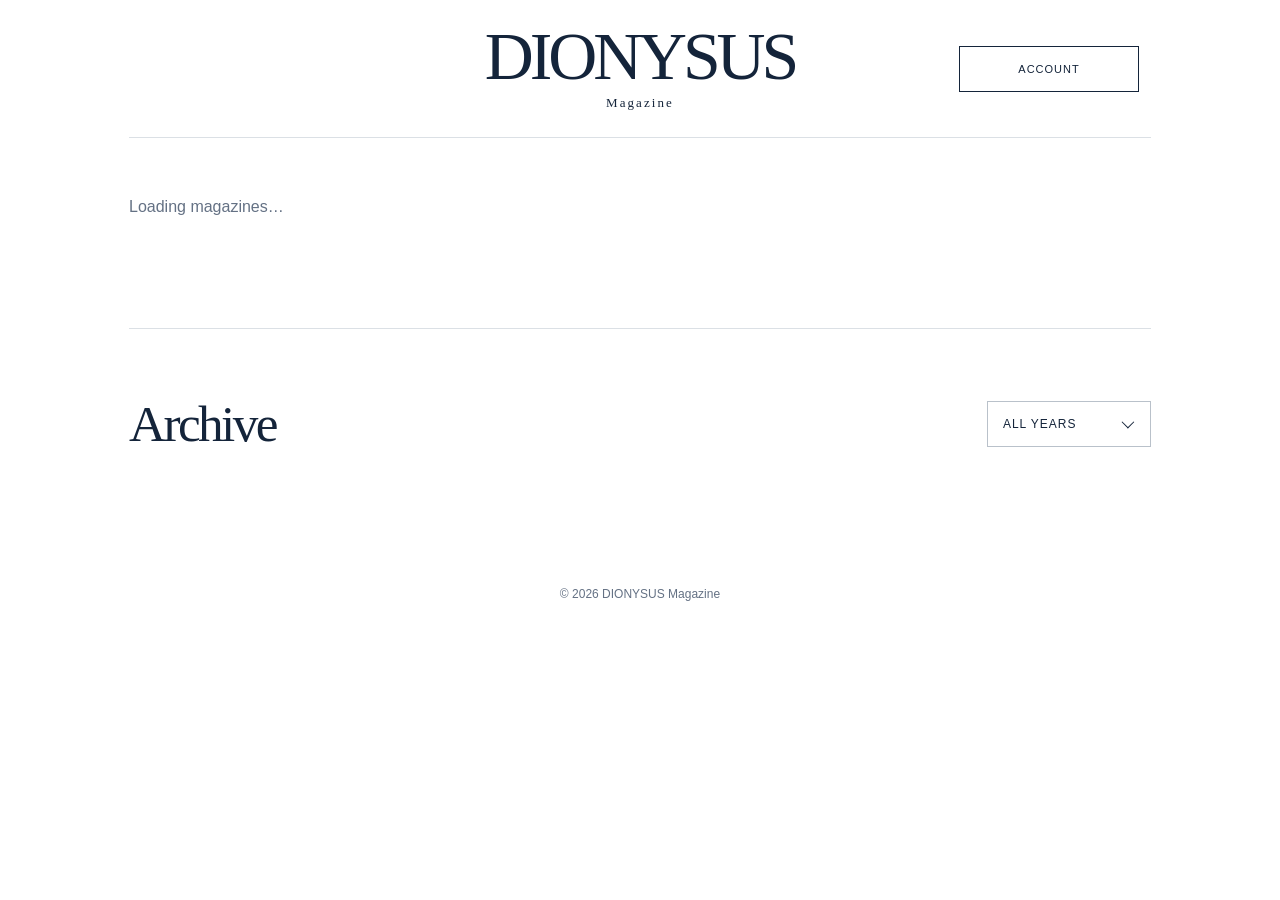
==== commit d9b7e4cc: "Add files via upload" ====
--- a/index.html
+++ b/index.html
@@ -14,7 +14,7 @@
 <div class="shell">
 <header class="top site-header"><a aria-label="Dionysus Magazine home" class="brand" href="./index.html"><div class="masthead">DIONYSUS</div><small>Magazine</small></a><div class="account-actions"><a class="subscribe profile-outline" href="./Subscribe.html" id="account-link">Account</a></div></header>
 <main>
-<section aria-labelledby="current-title" class="current"><div class="state" id="loading">Loading magazines…</div><div class="current-grid hidden" id="current-content"><a aria-label="Read current issue" class="cover" id="current-cover-link" rel="noopener noreferrer" target="_blank"></a><div class="current-copy"><div class="eyebrow">Current issue</div><h1 class="issue-heading" id="current-title"></h1><p class="description">One issue every week. Fifty-two editions a year. A growing archive of magazines, each featuring its own collection of stories, visuals, and ideas.</p><a class="read" id="current-read" rel="noopener noreferrer" target="_blank">Read the magazine</a></div></div><p class="state error hidden" id="error"></p><p class="state hidden" id="empty">No published magazines yet. Upload a PDF in Supabase Storage, then add a published row in the magazines table.</p></section>
+<section aria-labelledby="current-title" class="current"><div class="state" id="loading">Loading magazines…</div><div class="current-grid hidden" id="current-content"><a aria-label="Read current issue" class="cover" id="current-cover-link" rel="noopener noreferrer" target="_blank"></a><div class="current-copy"><h1 class="issue-heading" id="current-title"></h1><p class="description">A good story contains items.</p><a class="read" id="current-read" rel="noopener noreferrer" target="_blank">Read the magazine</a></div></div><p class="state error hidden" id="error"></p><p class="state hidden" id="empty">No published magazines yet. Upload a PDF in Supabase Storage, then add a published row in the magazines table.</p></section>
 <section aria-labelledby="archive-title" class="archive"><div class="archive-head"><h2 id="archive-title">Archive</h2><div class="year-filter-wrap"><div class="year-dropdown" id="year-dropdown"><button aria-controls="year-menu" aria-expanded="false" aria-haspopup="listbox" class="year-trigger" id="year-trigger" type="button"><span id="year-selected">All years</span><span aria-hidden="true" class="year-chevron"></span></button><div aria-label="Filter archive by year" class="year-menu hidden" id="year-menu" role="listbox"></div></div><select aria-label="Archive year" class="visually-hidden" id="year-filter"><option value="all">All years</option></select></div></div><div class="archive-grid" id="archive-grid"></div><p class="state hidden" id="archive-empty">No earlier issues for this year.</p></section>
 </main><footer class="site-footer"><div>© <span id="site-copyright-year"></span> DIONYSUS Magazine</div></footer>
 </div>
@@ -109,13 +109,13 @@
 }
 async function loadMagazines(){
  try{
-  const endpoint=`${SUPABASE_URL}/rest/v1/magazines?select=issue_year,issue_week,publication_date,pdf_path&published=eq.true&order=issue_year.desc,issue_week.desc`;
+  const endpoint=`${SUPABASE_URL}/rest/v1/magazines?select=issue_year,issue_week,publication_date,pdf_path,title&published=eq.true&order=issue_year.desc,issue_week.desc`;
   const response=await fetch(endpoint,{headers:{apikey:SUPABASE_PUBLISHABLE_KEY}});
   if(!response.ok){const detail=await response.text();throw new Error(`Supabase returned ${response.status}: ${detail.slice(0,300)}`)}
   const issues=await response.json();$('loading').classList.add('hidden');
   if(!issues.length){$('empty').classList.remove('hidden');$('archive-empty').classList.remove('hidden');return}
   const [current,...older]=issues;
-  $('current-title').textContent=label(current);
+  $('current-title').textContent=current.title?.trim() || label(current);
   $('current-cover-link').href=issueHref(current);$('current-cover-link').dataset.pdfPath=current.pdf_path;
    renderCover($('current-cover-link'), current.pdf_path, true);
   $('current-read').href=issueHref(current);$('current-read').dataset.pdfPath=current.pdf_path;
--- a/style.css
+++ b/style.css
@@ -664,3 +664,35 @@
 @media (max-width: 540px) {
   body.page-index .site-header .account-actions { width: 100%; max-width: 100%; }
 }
+
+/* Header bottom divider — all pages */
+body.page-index .top.site-header,
+body.page-profile .top.site-header,
+body.page-subscribe .top.site-header {
+  border-bottom: 1px solid #dbe0e5;
+}
+
+/* Breathing room between the header divider and page content. */
+body.page-index .top.site-header,
+body.page-profile .top.site-header,
+body.page-subscribe .top.site-header {
+  margin-bottom: 28px;
+}
+
+/* Consistent outer width for every page and its header. */
+body.page-index .shell,
+body.page-profile .shell,
+body.page-subscribe .shell {
+  max-width: 1150px;
+  width: 100%;
+  margin-inline: auto;
+}
+body.page-index .top.site-header,
+body.page-profile .top.site-header,
+body.page-subscribe .top.site-header {
+  width: 100%;
+  max-width: 100%;
+  box-sizing: border-box;
+  margin-left: 0;
+  margin-right: 0;
+}
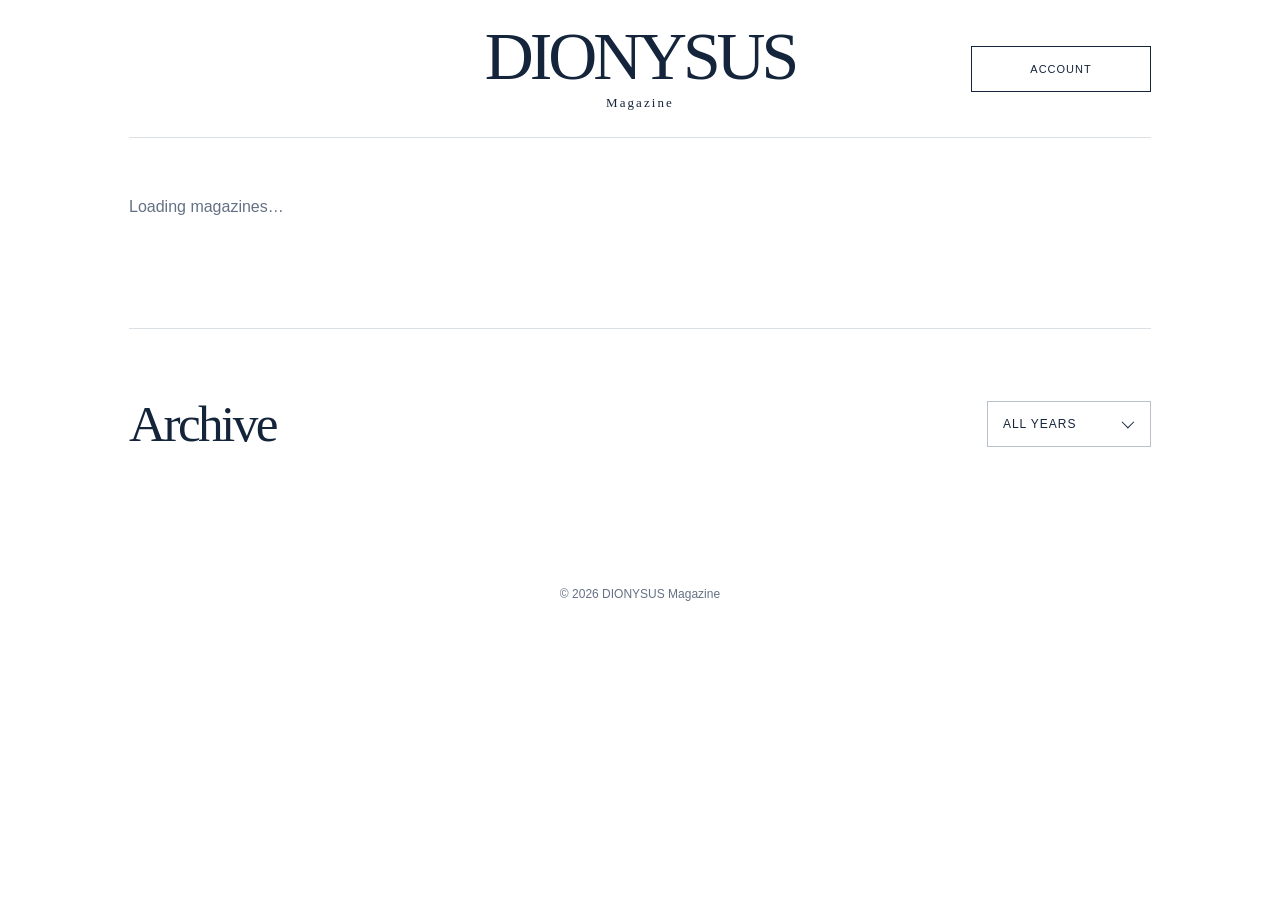
==== commit 68b6b19a: "Add files via upload" ====
--- a/index.html
+++ b/index.html
@@ -9,12 +9,18 @@
 <link rel="icon" href="/favicon.ico" sizes="any" type="image/x-icon"/>
 <link rel="icon" href="/favicon-48.png" sizes="48x48" type="image/png"/>
 <link rel="icon" href="/favicon-96.png" sizes="96x96" type="image/png"/>
+<style>
+/* Remove horizontal header padding on the index page only */
+body.page-index .top.site-header {
+  padding-inline: 0 !important;
+}
+</style>
 </head>
 <body class="page-index">
 <div class="shell">
 <header class="top site-header"><a aria-label="Dionysus Magazine home" class="brand" href="./index.html"><div class="masthead">DIONYSUS</div><small>Magazine</small></a><div class="account-actions"><a class="subscribe profile-outline" href="./Subscribe.html" id="account-link">Account</a></div></header>
 <main>
-<section aria-labelledby="current-title" class="current"><div class="state" id="loading">Loading magazines…</div><div class="current-grid hidden" id="current-content"><a aria-label="Read current issue" class="cover" id="current-cover-link" rel="noopener noreferrer" target="_blank"></a><div class="current-copy"><h1 class="issue-heading" id="current-title"></h1><p class="description">A good story contains items.</p><a class="read" id="current-read" rel="noopener noreferrer" target="_blank">Read the magazine</a></div></div><p class="state error hidden" id="error"></p><p class="state hidden" id="empty">No published magazines yet. Upload a PDF in Supabase Storage, then add a published row in the magazines table.</p></section>
+<section aria-labelledby="current-title" class="current"><div class="state" id="loading">Loading magazines…</div><div class="current-grid hidden" id="current-content"><a aria-label="Read current issue" class="cover" id="current-cover-link" rel="noopener noreferrer" target="_blank"></a><div class="current-copy"><h1 class="issue-heading" id="current-title"></h1><a class="read" id="current-read" rel="noopener noreferrer" target="_blank">Read the magazine</a></div></div><p class="state error hidden" id="error"></p><p class="state hidden" id="empty">No published magazines yet. Upload a PDF in Supabase Storage, then add a published row in the magazines table.</p></section>
 <section aria-labelledby="archive-title" class="archive"><div class="archive-head"><h2 id="archive-title">Archive</h2><div class="year-filter-wrap"><div class="year-dropdown" id="year-dropdown"><button aria-controls="year-menu" aria-expanded="false" aria-haspopup="listbox" class="year-trigger" id="year-trigger" type="button"><span id="year-selected">All years</span><span aria-hidden="true" class="year-chevron"></span></button><div aria-label="Filter archive by year" class="year-menu hidden" id="year-menu" role="listbox"></div></div><select aria-label="Archive year" class="visually-hidden" id="year-filter"><option value="all">All years</option></select></div></div><div class="archive-grid" id="archive-grid"></div><p class="state hidden" id="archive-empty">No earlier issues for this year.</p></section>
 </main><footer class="site-footer"><div>© <span id="site-copyright-year"></span> DIONYSUS Magazine</div></footer>
 </div>
--- a/style.css
+++ b/style.css
@@ -696,3 +696,60 @@
   margin-left: 0;
   margin-right: 0;
 }
+
+/* Small screens: wrap the archive heading and filter instead of squeezing
+   the dropdown/chevron outside the viewport. */
+@media (max-width: 480px) {
+  body.page-index .archive-head {
+    display: flex;
+    flex-wrap: wrap;
+    align-items: center;
+    gap: 14px;
+  }
+  body.page-index .archive-head > h2 { min-width: 0; margin: 0; }
+  body.page-index .year-filter-wrap {
+    flex: 0 1 100%;
+    width: 100%;
+    min-width: 0;
+  }
+  body.page-index .year-dropdown { width: 100%; min-width: 0; }
+  body.page-index .year-trigger { min-width: 0; gap: 10px; }
+  body.page-index .year-trigger #year-selected {
+    min-width: 0;
+    overflow-wrap: anywhere;
+  }
+  body.page-index .year-chevron { flex: 0 0 auto; }
+}
+
+/* Center the issue title and Read button as one block beside the cover. */
+body.page-index .current-grid .current-copy {
+  display: flex;
+  flex-direction: column;
+  align-items: flex-start;
+  justify-content: center;
+}
+body.page-index .current-grid .issue-heading {
+  margin: 0 0 18px;
+}
+body.page-index .current-grid .read {
+  margin-top: 0;
+}
+
+/* Current magazine: vertically center the title and full-width button beside the cover. */
+body.page-index .current-grid .current-copy {
+  align-self: center;
+  display: flex;
+  flex-direction: column;
+  justify-content: center;
+  align-items: stretch;
+  margin-block: 0;
+  padding-block: 0;
+}
+body.page-index .current-grid .current-copy .issue-heading {
+  margin: 0 0 18px;
+}
+body.page-index .current-grid .current-copy .read {
+  width: 100%;
+  max-width: none;
+  margin: 0;
+}
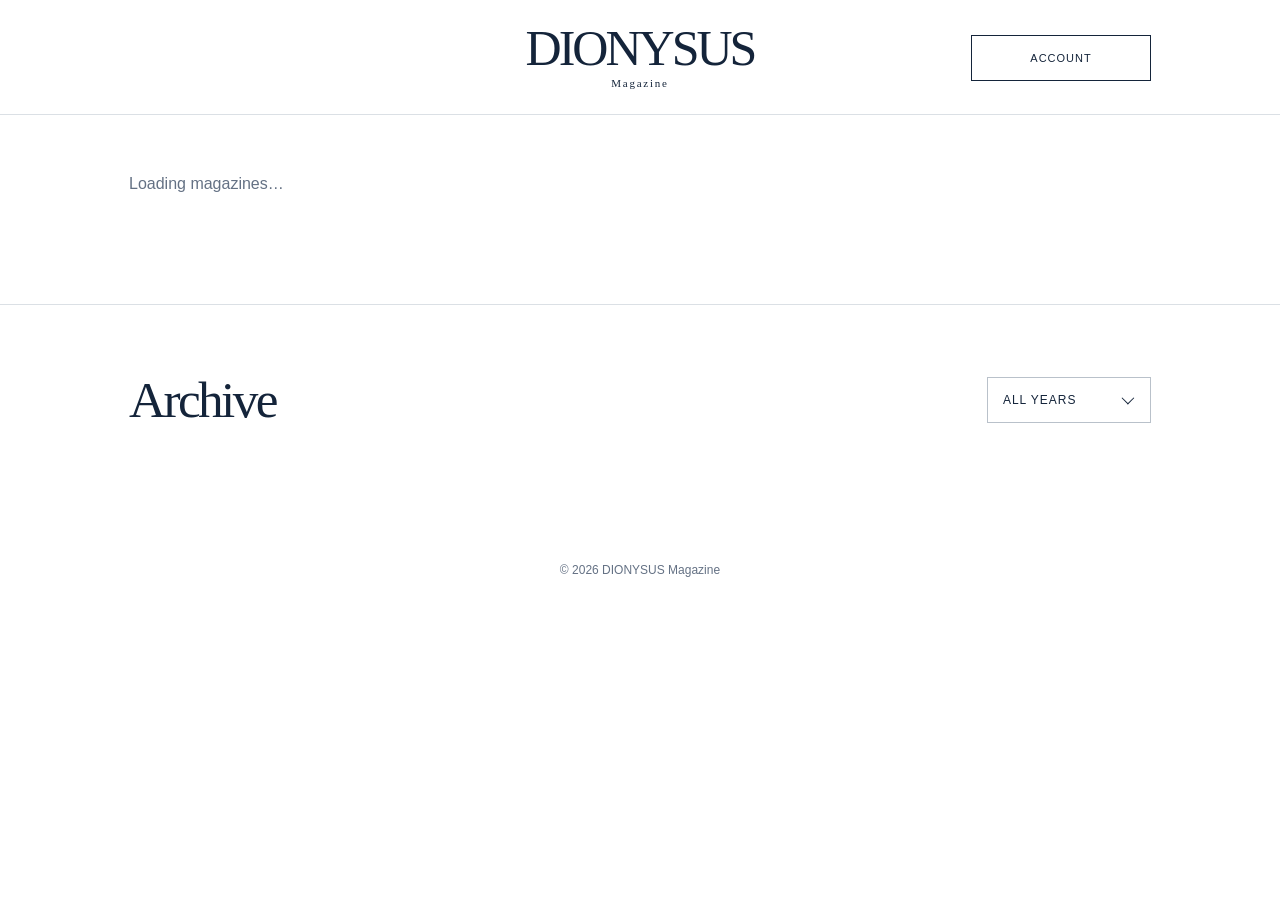
==== commit 0f04c509: "Add files via upload" ====
--- a/index.html
+++ b/index.html
@@ -20,7 +20,7 @@
 <div class="shell">
 <header class="top site-header"><a aria-label="Dionysus Magazine home" class="brand" href="./index.html"><div class="masthead">DIONYSUS</div><small>Magazine</small></a><div class="account-actions"><a class="subscribe profile-outline" href="./Subscribe.html" id="account-link">Account</a></div></header>
 <main>
-<section aria-labelledby="current-title" class="current"><div class="state" id="loading">Loading magazines…</div><div class="current-grid hidden" id="current-content"><a aria-label="Read current issue" class="cover" id="current-cover-link" rel="noopener noreferrer" target="_blank"></a><div class="current-copy"><h1 class="issue-heading" id="current-title"></h1><a class="read" id="current-read" rel="noopener noreferrer" target="_blank">Read the magazine</a></div></div><p class="state error hidden" id="error"></p><p class="state hidden" id="empty">No published magazines yet. Upload a PDF in Supabase Storage, then add a published row in the magazines table.</p></section>
+<section aria-labelledby="current-title" class="current"><div class="state" id="loading">Loading magazines…</div><div class="current-grid hidden" id="current-content"><div class="current-issue"><a aria-label="Read current issue" class="cover" id="current-cover-link" rel="noopener noreferrer" target="_blank"></a><h1 class="issue-label current-issue-label" id="current-title"></h1></div></div><p class="state error hidden" id="error"></p><p class="state hidden" id="empty">No published magazines yet. Upload a PDF in Supabase Storage, then add a published row in the magazines table.</p></section>
 <section aria-labelledby="archive-title" class="archive"><div class="archive-head"><h2 id="archive-title">Archive</h2><div class="year-filter-wrap"><div class="year-dropdown" id="year-dropdown"><button aria-controls="year-menu" aria-expanded="false" aria-haspopup="listbox" class="year-trigger" id="year-trigger" type="button"><span id="year-selected">All years</span><span aria-hidden="true" class="year-chevron"></span></button><div aria-label="Filter archive by year" class="year-menu hidden" id="year-menu" role="listbox"></div></div><select aria-label="Archive year" class="visually-hidden" id="year-filter"><option value="all">All years</option></select></div></div><div class="archive-grid" id="archive-grid"></div><p class="state hidden" id="archive-empty">No earlier issues for this year.</p></section>
 </main><footer class="site-footer"><div>© <span id="site-copyright-year"></span> DIONYSUS Magazine</div></footer>
 </div>
@@ -121,10 +121,9 @@
   const issues=await response.json();$('loading').classList.add('hidden');
   if(!issues.length){$('empty').classList.remove('hidden');$('archive-empty').classList.remove('hidden');return}
   const [current,...older]=issues;
-  $('current-title').textContent=current.title?.trim() || label(current);
+  $('current-title').textContent=`${current.issue_week}/12 ${current.issue_year}`;
   $('current-cover-link').href=issueHref(current);$('current-cover-link').dataset.pdfPath=current.pdf_path;
    renderCover($('current-cover-link'), current.pdf_path, true);
-  $('current-read').href=issueHref(current);$('current-read').dataset.pdfPath=current.pdf_path;
   $('current-content').classList.remove('hidden');
   const years=[...new Set(older.map(i=>i.issue_year))];
   for(const year of years){const option=document.createElement('option');option.value=String(year);option.textContent=String(year);$('year-filter').append(option)}
--- a/style.css
+++ b/style.css
@@ -753,3 +753,78 @@
   max-width: none;
   margin: 0;
 }
+
+
+/* Full-viewport dividers on the homepage, without changing content alignment. */
+body.page-index .top.site-header,
+body.page-index .current {
+  border-bottom: 0;
+  position: relative;
+}
+body.page-index .top.site-header::after,
+body.page-index .current::after {
+  content: "";
+  position: absolute;
+  bottom: 0;
+  left: 50%;
+  width: 100vw;
+  transform: translateX(-50%);
+  border-bottom: 1px solid #dbe0e5;
+  pointer-events: none;
+}
+
+/* Full-viewport header dividers on Profile and Subscribe pages. */
+body.page-profile .top.site-header,
+body.page-subscribe .top.site-header {
+  border-bottom: 0;
+  position: relative;
+}
+body.page-profile .top.site-header::after,
+body.page-subscribe .top.site-header::after {
+  content: "";
+  position: absolute;
+  bottom: 0;
+  left: 50%;
+  width: 100vw;
+  transform: translateX(-50%);
+  border-bottom: 1px solid #dbe0e5;
+  pointer-events: none;
+}
+
+
+/* Current issue: large archive-style cover, centered with its issue label below. */
+body.page-index .current-grid {
+  display: flex;
+  justify-content: center;
+  align-items: center;
+}
+body.page-index .current-issue {
+  width: min(100%, 470px);
+  margin-inline: auto;
+  text-align: center;
+}
+body.page-index .current-issue .cover,
+body.page-index .current .cover {
+  display: block;
+  width: 100%;
+  max-width: none;
+  margin-inline: auto;
+}
+body.page-index .current-issue-label {
+  font: normal clamp(22px, 2.5vw, 32px) Georgia, serif;
+  margin: 18px 0 0;
+  text-align: center;
+}
+
+/* Smaller Dionysus Magazine masthead on all pages. */
+body .site-header .masthead {
+  font-size: clamp(30px, 4vw, 50px);
+}
+body .site-header .brand small {
+  font-size: 11px;
+  margin-top: 6px;
+}
+@media (max-width: 700px) {
+  body .site-header .masthead { font-size: clamp(25px, 6vw, 36px); }
+  body .site-header .brand small { font-size: 10px; }
+}
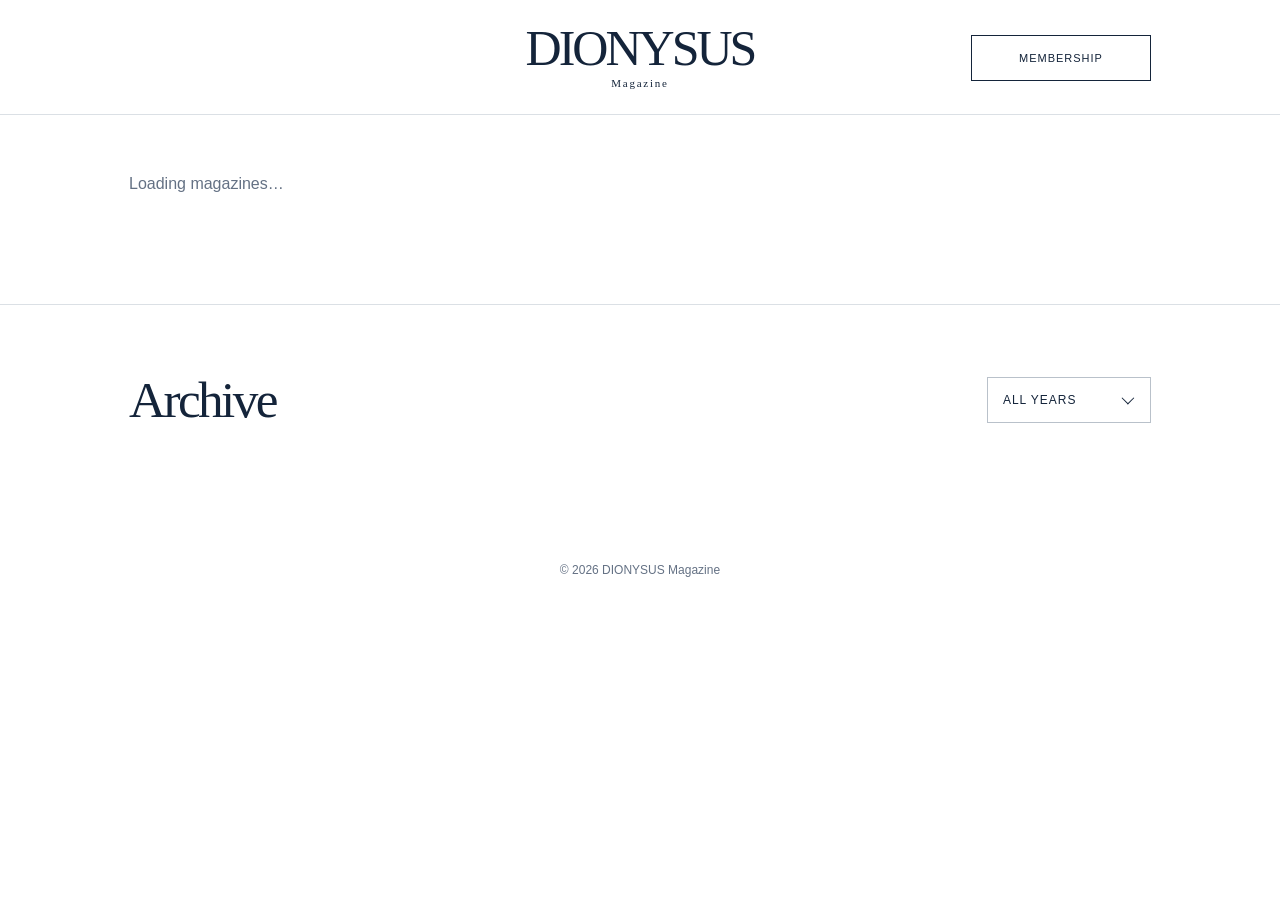
==== commit 6f5933d9: "Add files via upload" ====
--- a/index.html
+++ b/index.html
@@ -18,7 +18,7 @@
 </head>
 <body class="page-index">
 <div class="shell">
-<header class="top site-header"><a aria-label="Dionysus Magazine home" class="brand" href="./index.html"><div class="masthead">DIONYSUS</div><small>Magazine</small></a><div class="account-actions"><a class="subscribe profile-outline" href="./Subscribe.html" id="account-link">Account</a></div></header>
+<header class="top site-header"><a aria-label="Dionysus Magazine home" class="brand" href="./index.html"><div class="masthead">DIONYSUS</div><small>Magazine</small></a><div class="account-actions"><a class="subscribe profile-outline" href="./Subscribe.html" id="account-link">Membership</a></div></header>
 <main>
 <section aria-labelledby="current-title" class="current"><div class="state" id="loading">Loading magazines…</div><div class="current-grid hidden" id="current-content"><div class="current-issue"><a aria-label="Read current issue" class="cover" id="current-cover-link" rel="noopener noreferrer" target="_blank"></a><h1 class="issue-label current-issue-label" id="current-title"></h1></div></div><p class="state error hidden" id="error"></p><p class="state hidden" id="empty">No published magazines yet. Upload a PDF in Supabase Storage, then add a published row in the magazines table.</p></section>
 <section aria-labelledby="archive-title" class="archive"><div class="archive-head"><h2 id="archive-title">Archive</h2><div class="year-filter-wrap"><div class="year-dropdown" id="year-dropdown"><button aria-controls="year-menu" aria-expanded="false" aria-haspopup="listbox" class="year-trigger" id="year-trigger" type="button"><span id="year-selected">All years</span><span aria-hidden="true" class="year-chevron"></span></button><div aria-label="Filter archive by year" class="year-menu hidden" id="year-menu" role="listbox"></div></div><select aria-label="Archive year" class="visually-hidden" id="year-filter"><option value="all">All years</option></select></div></div><div class="archive-grid" id="archive-grid"></div><p class="state hidden" id="archive-empty">No earlier issues for this year.</p></section>
@@ -57,8 +57,8 @@
 }
 async function showAccount(session){
  const link=$('account-link');if(!link)return;
- link.textContent=session?.user?(session.user.email||'Profile'):'Account';
-  link.setAttribute('aria-label',session?.user?`Account: ${session.user.email||'Profile'}`:'Account');
+ link.textContent='Membership';
+  link.setAttribute('aria-label','Membership');
  link.href=session?.user?'./profile.html':'./Subscribe.html';
  link.title=session?.user?'Open your profile':'Log in or subscribe';
  link.classList.add('profile-outline');
